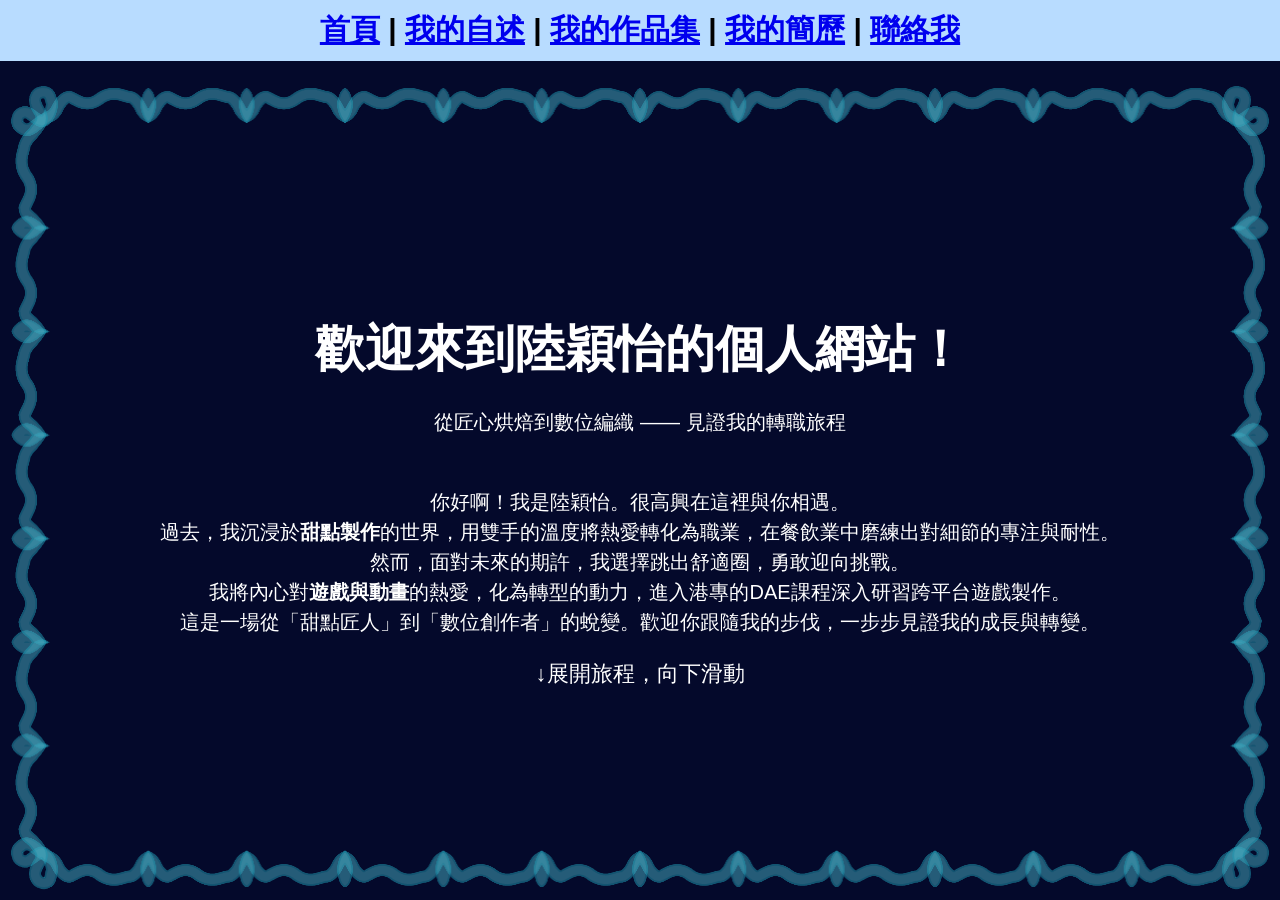
==== index.html @ 17438297 "Rename my_page.html to index.html" ====
<!DOCTYPE html>
<html>

<head>
    <link rel="stylesheet" href="my_page_css.css">
    <script src="my_page_js.js"></script>
    <meta charset="utf-8">
    <meta name="viewport" content="width=device-width, initial-scale=1">
    <title>陸穎怡的個人網站</title>
</head>

<body>
    <nav>
        <a href="#slide1">首頁</a> |
        <a href="#slide2">我的自述</a> |
        <a href="#slide5">我的作品集</a> |
        <a href="#slide7">我的簡歷</a> |
        <a href="#slide9">聯絡我</a>
    </nav>
    <section class="slide" id="slide1" data-bullet-folder="all" data-bullet-count="14">

        <div class="info-container">
            <h1>歡迎來到陸穎怡的個人網站！</h1>
            <p class="subtitle">從匠心烘焙到數位編織 —— 見證我的轉職旅程</p>
            <div class="intro-text">
                <p>
                    <br>你好啊！我是陸穎怡。很高興在這裡與你相遇。
                    <br>過去，我沉浸於<strong>甜點製作</strong>的世界，用雙手的溫度將熱愛轉化為職業，在餐飲業中磨練出對細節的專注與耐性。
                    <br>然而，面對未來的期許，我選擇跳出舒適圈，勇敢迎向挑戰。
                    <br>我將內心對<strong>遊戲與動畫</strong>的熱愛，化為轉型的動力，進入港專的DAE課程深入研習跨平台遊戲製作。
                    <br>這是一場從「甜點匠人」到「數位創作者」的蛻變。歡迎你跟隨我的步伐，一步步見證我的成長與轉變。
                </p>
            </div>
        </div>
        <div class="info-container">
            <span>↓</span>展開旅程，向下滑動
        </div>
    </section>

    <section class="slide" id="slide2" data-bullet-folder="sweet" data-bullet-count="8">
        <h1>邁向甜品師之路</h1>
        <div class="info-text">
            <p>
                <br>我從小就熱愛甜點，中學時開始在家嘗試製作各種蛋糕。
                <br>這份熱愛最終引領我走上了甜品師的職業道路。
                <br>在中學時期，我修讀了高中應用學習課程中的「西式食品製作（包餅分流）」，掌握了基礎技巧，並考取了香港衛生督導員證書。
                <br>後來我先經歷了一段時間的兼職（炒散），隨後在住家附近找到一份飲品店的正職。
                <br>直到2024年8月，我正式入職 A1-Bakery 擔任蛋糕製作員。
            </p>
        </div>
    </section>

    <section class="slide" id="slide3" data-bullet-folder="101010" data-bullet-count="6">
        <h1>轉型遊戲製作</h1>
        <div class="info-text">
            <p>
                <br>雖然我對甜點充滿熱情，但隨着時間推移，我開始感受到職業瓶頸，並對未來發展感到擔憂。
                <br>與此同時，我也一直熱愛遊戲，在遊玩過程中，漸漸萌生了親手構建心中理想世界的想法。
                <br>於是，我開始自學 3D 建模與 C++ 程式語言。正當此時，我看到了 DAE 的廣告，重新燃起了求學的念頭。
                <br>在家人支持下，我辭去正職，入讀香港專業進修學校（港專）的應用教育文憑——［跨平台遊戲及動畫製作］課程。
                <br>在學期間，我和夥伴們共同完成了幾部小作品，這帶給我極大的成就感。
            </p>
        </div>
    </section>

    <section class="slide" id="slide4" data-bullet-folder="all" data-bullet-count="14">
        <h1>展望未來</h1>
        <div class="info-text">
            <p>
                未來兩年，我將會繼續在港專的「電腦學高級文憑（流動應用程式及遊戲開發）」課程汲取更多專業知識並累積開發經驗。
                <br>畢業後，我希望能順利加入遊戲開發的大家庭，貢獻所長。
                <br>更新於 2026 年 09 月 07 日
            </p>
        </div>
    </section>

    <section class="slide" id="slide5" data-bullet-folder="sweet" data-bullet-count="8">
        <h1>作品</h1>
        <h2>學甜品時的作品</h2>
        <div class="scroll-container">
            <div class="scroll-wrapper" id="SweetScrollWrapper">
                <img src="phto/sweet/sp (1).jpg">
                <img src="phto/sweet/sp (2).jpg">
                <img src="phto/sweet/sp (3).jpg">
                <img src="phto/sweet/sp (4).jpg">
                <img src="phto/sweet/sp (5).jpg">
                <img src="phto/sweet/sp (6).jpg">
                <img src="phto/sweet/sp (7).jpg">
                <img src="phto/sweet/sp (8).jpg">
                <img src="phto/sweet/sp (9).jpg">
                <img src="phto/sweet/sp (10).jpg">
                <img src="phto/sweet/sp (11).jpg">
                <img src="phto/sweet/sp (12).jpg">
                <img src="phto/sweet/sp (13).jpg">
                <img src="phto/sweet/sp (14).jpg">
                <img src="phto/sweet/sp (15).jpg">
                <img src="phto/sweet/sp (16).jpg">
                <img src="phto/sweet/sp (17).jpg">
                <img src="phto/sweet/sp (18).jpg">
                <img src="phto/sweet/sp (19).jpg">
                <img src="phto/sweet/sp (20).jpg">
                <img src="phto/sweet/sp (21).jpg">
                <img src="phto/sweet/sp (22).jpg">
            </div>
        </div>
    </section>

    <section class="slide" id="slide6" data-bullet-folder="101010" data-bullet-count="6">
        <h1>作品</h1>
        <h2>學遊戲製作時的作品</h2>
        <div class="scroll-container">

            <div class="scroll-wrapper" id="GameScrollWrapper">
                <img src="phto/game/PDAPP.png" data-video="woc0VkTFDtg" data-title="Java程式 企鵝紀錄系統" data-desc="這是一個簡單的企鵝紀錄系統，使用者可以輸入企鵝的資料，並將其儲存到檔案中，
                歡迎在 https://github.com/lukwingyi1998annie/Penguin-Record-System/releases/tag/v1.0 下載。">

                <img src="phto/game/JAVAGAME.png" data-video="ZJWfz5xiTCQ" data-title="JAVA遊戲 《異動迷圈》" data-desc="這是一個簡單的文字遊戲，圖片是小畫家隨便畫的，內容是就題目製作的簡單劇本。
                歡迎在 https://annieliku1998.itch.io/anomalous-menagerie 下載遊玩。">

                <img src="phto/game/3DMO1.jpeg" data-title="3D模型 - 傳送門" data-desc="這是在DAE時和另外三位同學
                (Choi Tsz Wai ， Law Ka Man ， Liao Shu juan)
                合作製作的3D模型。
                我主要負責傳送門的金屬底座;
                Choi Tsz Wai 負責機械人;
                Law Ka Man 負責傳送門的主體;
                Liao Shu juan 負責石頭的底座、樓梯和裝飾燈。">
                <img src="phto/game/3DMO2.jpeg" data-title="3D模型 - 傳送門" data-desc="這是在DAE時和另外三位同學
                (Choi Tsz Wai ， Law Ka Man ， Liao Shu juan)
                合作製作的3D模型。
                我主要負責傳送門的金屬底座;
                Choi Tsz Wai 負責機械人;
                Law Ka Man 負責傳送門的主體;
                Liao Shu juan 負責石頭的底座、樓梯和裝飾燈。">
                <img src="phto/game/3DMO3.jpeg" data-title="3D模型 - 傳送門" data-desc="這是在DAE時和另外三位同學
                (Choi Tsz Wai ， Law Ka Man ， Liao Shu juan)
                合作製作的3D模型。
                我主要負責傳送門的金屬底座;
                Choi Tsz Wai 負責機械人;
                Law Ka Man 負責傳送門的主體;
                Liao Shu juan 負責石頭的底座、樓梯和裝飾燈。">

                <img src="phto/game/3DAM.png" data-video="zsPUUjr8ns0" data-title="3D動畫《魔法師的日常》" data-desc="這是在DAE時和另外三位同學
                (Choi Tsz Wai ， Law Ka Man ， Liao Shu juan)
                合作製作的3D動畫。">

                <img src="phto/game/3DMAP.png" data-video="4RKZXk_z8Vk" data-title="3D可操控場景《冰雪盆地》" data-desc="這是在DAE時和另外兩位同學
                (Law Ka Man ， Liao Shu juan)
                合作製作的3D場景。歡迎在 https://annieliku1998.itch.io/snowly-basin 下載欣賞。">

                <img src="phto/game/2DPG.jpg" data-video="JlvdFFjIU-Y" data-title="2D文字探索遊戲《步履之間》" data-desc="這是在DAE時和另外三位同學
                (Choi Tsz Wai ， Law Ka Man ， Liao Shu juan)
                合作製作的2D遊戲，有興趣可以在 https://annieliku1998.itch.io/between-footsteps 下載遊玩。">

                <img src="phto/game/3DGM.jpg" data-video="Dos269MNujw" data-title="3D探索遊戲《滿分家長》" data-desc="這是在DAE時和另外三位同學
                (Choi Tsz Wai ， Law Ka Man ， Liao Shu juan)
                合作製作的3D遊戲，有興趣可以在 https://annieliku1998.itch.io/a-breeders 下載遊玩。">
            </div>
        </div>
    </section>

    <section class="slide" id="slide7" data-bullet-folder="all" data-bullet-count="14">
        <h1>我的基本資料</h1>
        <div class="info-container">
            <div class="info-item"><strong>姓名：</strong>陸穎怡</div>
            <div class="info-item"><br><strong>出生日期：</strong>1998/12/19</div>
            <div class="info-item"><br><strong>最高學歷：</strong>中六畢業(樂善堂梁銶琚書院)</div>
            <div class="info-item"><br><strong>現在就讀學校：</strong>香港專業進修學校</div>
            <div class="info-item"><br><strong>專業：</strong>電腦學高級文憑（流動應用程式及遊戲開發）</div>
        </div>
    </section>

    <section class="slide" id="slide8" data-bullet-folder="all" data-bullet-count="14">
        <h1>我的證書與專業資格</h1>
        <div class="info-container">
            <div class="info-item"><strong>藝術體操一級證書</strong></div>
            <div class="info-item"><strong>急救證書(2029到期)</strong></div>
            <div class="info-item"><strong>香港中學文憑考試證書</strong>
                (中:2; 英:1: 數:3: 通識:3: 旅待:2: apl:合格)
            </div>
            <div class="info-item"><strong>西式食品製作(高中應用學習)證書</strong></div>
            <div class="info-item"><strong>衛生督導員證書</strong></div>
            <div class="info-item"><strong>手工藝導師證書</strong></div>
            <div class="info-item"><strong>調香師工作坊修業證書</strong></div>
            <div class="info-item"><strong>QASRS保安員培訓證書</strong></div>
            <div class="info-item"><strong>應用教育文憑[跨平台遊戲及動畫製作]</strong></div>
        </div>
    </section>

    <section class="slide" id="slide9" data-bullet-folder="all" data-bullet-count="14">
        <h1>聯絡我</h1>
        <div class="info-text">
            <P>
                <br> Email : lukwingyi1998@gmail.com
                <br>Facebook : https://www.facebook.com/share/19SQTYdo7t/
                <br>Instagram : https://www.instagram.com/lukwingyi_annie/
                <br>WhatsApp : +852 67907765
            </P>
        </div>
    </section>

    <div id="imageLightbox" class="lightbox">
        <span class="lightbox-close">&times;</span>

        <button class="lightbox-nav prev-btn">&#10094;</button>

        <div class="lightbox-container">
            <div class="lightbox-image-box">
                <img class="lightbox-content" id="lightboxImg">
            </div>

            <div class="lightbox-text-box" id="lightboxTextBox">
                <h3 id="lightboxTitle"></h3>
                <p id="lightboxDesc"></p>
            </div>
        </div>

        <button class="lightbox-nav next-btn">&#10095;</button>
    </div>


</body>

</html>
---- my_page_css.css ----
body,
html {
    margin: 0;
    padding: 0;
    height: 100%;
    width: 100%;
    overflow: hidden;
    font-family: Arial, Helvetica, sans-serif;
    scroll-behavior: smooth;
}

.slide {
    position: relative;
    background-color: rgb(4, 9, 43);
    width: 100%;
    height: 100%;
    display: none;
    flex-direction: column;
    justify-content: center;
    align-items: center;
    text-align: center;
    padding-top: 60px;
    box-sizing: border-box;
    overflow: hidden;
}

.info-container {
    color: rgb(255, 255, 255);
    font-size: 22px;
    line-height: 1.5;
    text-align: left;
    display: inline-block;
}

.info-item {
    color: rgb(255, 255, 255);
    font-size: 22px;
    line-height: 1.2;
    margin-bottom: 8px;
}

#slide1 {
    background-color: rgb(4, 9, 43);
}

#slide2 {
    background-color: rgb(4, 9, 43);
}

#slide3 {
    background-color: rgb(4, 9, 43);
}

#slide4 {
    background-color: rgb(4, 9, 43);
}

#slide5 {
    background-color: rgb(4, 9, 43);
}

#slide6 {
    background-color: rgb(4, 9, 43);
}

#slide7 {
    background-color: rgb(4, 9, 43);
}

#slide8 {
    background-color: rgb(4, 9, 43);
}

#slide9 {
    background-color: rgb(4, 9, 43);
}

nav {
    background-color: rgb(184, 220, 255);
    position: fixed;
    top: 0;
    text-align: center;
    font-size: 30px;
    font-weight: bold;
    padding: 10px;
    width: 100%;
    box-sizing: border-box;
    z-index: 999;
}

div.container {
    position: absolute;
    bottom: 0;
    color: rgb(255, 255, 255);
    font-size: 20px;
    left: 50%;
    transform: translateX(-50%);
}

h1 {
    color: rgb(255, 255, 255);
    text-align: center;
    font-size: 50px;
    margin-bottom: 10px;
}

h2 {
    color: rgb(255, 255, 255);
    text-align: center;
    font-size: 30px;
    margin-bottom: 5px;
}

p {
    color: rgb(255, 255, 255);
    text-align: center;
    font-size: 20px;
}

.active {
    display: flex;
}

.scroll-container {
    width: 100%;
    overflow: hidden;
    padding: 10px 0;
}

.scroll-wrapper {
    display: flex;
    width: max-content;
    animation: scrollLinear 50s linear infinite;
}

.scroll-wrapper:hover {
    animation-play-state: paused;
}

.scroll-wrapper img {
    height: 40vh;
    width: auto;
    object-fit: contain;
    margin-right: 20px;
    border-radius: 8px;
}

@keyframes scrollLinear {
    0% {
        transform: translateX(0);
    }

    100% {
        transform: translateX(-50%);
    }
}

.lightbox {
    display: none;
    position: fixed;
    z-index: 10000;
    left: 0;
    top: 0;
    width: 100%;
    height: 100%;
    background-color: rgba(0, 0, 0, 0.85);
    justify-content: center;
    align-items: center;
}

.lightbox-content {
    max-width: 85%;
    max-height: 85%;
    object-fit: contain;
    border-radius: 4px;
    box-shadow: 0 0 20px rgba(0, 0, 0, 0.5);
}

.lightbox-close {
    position: absolute;
    top: 20px;
    right: 35px;
    color: #fff;
    font-size: 60px;
    font-weight: bold;
    cursor: pointer;
    transition: 0.3s;
    user-select: none;
}

.lightbox-close:hover {
    color: #bbb;
}

.scroll-wrapper img {
    cursor: pointer;
}

.lightbox-nav {
    position: absolute;
    top: 50%;
    transform: translateY(-50%);
    background: rgba(0, 0, 0, 0.4);
    color: white;
    font-size: 35px;
    border: none;
    padding: 15px 20px;
    cursor: pointer;
    border-radius: 50%;
    transition: 0.3s;
    user-select: none;
    z-index: 10002;
}

.lightbox-nav:hover {
    background: rgba(0, 0, 0, 0.8);
    color: #fff;
}

.prev-btn {
    left: 40px;
}

.next-btn {
    right: 40px;
}

@media (max-width: 768px) {
    .lightbox-nav {
        font-size: 24px;
        padding: 10px 14px;
    }

    .prev-btn {
        left: 10px;
    }

    .next-btn {
        right: 10px;
    }
}

.lightbox-container {
    display: flex;
    flex-direction: row;
    width: 80%;
    max-width: 1100px;
    height: 80vh;
    background-color: #1a1a1a;
    border-radius: 12px;
    overflow: hidden;
    box-shadow: 0 0 30px rgba(0, 0, 0, 0.7);
}

.lightbox-image-box {
    flex: 2;
    display: flex;
    justify-content: center;
    align-items: center;
    background-color: #000;
    padding: 20px;
}

.lightbox-content {
    max-width: 100%;
    max-height: 100%;
    object-fit: contain;
}

.lightbox-text-box {
    flex: 1;
    background-color: #1c1c1e;
    padding: 40px 30px;
    display: flex;
    flex-direction: column;
    justify-content: flex-start;
    border-left: 1px solid #2c2c2e;
    box-sizing: border-box;
    overflow-y: auto;
}

#lightboxTitle {
    color: #ffffff !important;
    font-size: 24px !important;
    margin: 0 0 15px 0 !important;
    text-align: left !important;
}

#lightboxDesc {
    color: #aeaeb2 !important;
    font-size: 16px !important;
    line-height: 1.6 !important;
    text-align: left !important;
    margin: 0 !important;
}

@media (max-width: 768px) {
    .lightbox-container {
        flex-direction: column;
        height: 85vh;
        width: 90%;
    }

    .lightbox-image-box {
        flex: 1.2;
    }

    .lightbox-text-box {
        flex: 1;
        padding: 20px;
        border-left: none;
        border-top: 1px solid #2c2c2e;
    }

    .prev-btn {
        left: 10px;
    }

    .next-btn {
        right: 10px;
    }
}

.danmaku-container {
    position: fixed;
    top: 0;
    left: 0;
    width: 100vw;
    height: 100vh;
    pointer-events: none;
    z-index: 9999;
    overflow: hidden;
}

.danmaku-item {
    position: absolute;
    white-space: nowrap;
    opacity: 0;
}

.danmaku-item.go-up {
    animation: flyUp 3s linear forwards;
}

@keyframes flyUp {
    0% {
        transform: translateY(0);
        opacity: 0;
    }

    10% {
        opacity: 0.8;
    }

    70% {
        opacity: 0.8;
    }

    100% {
        transform: translateY(-100vh);
        opacity: 0;
    }
}

.danmaku-item.go-down {
    animation: flyDown 3s linear forwards;
}

@keyframes flyDown {
    0% {
        transform: translateY(0);
        opacity: 0;
    }

    10% {
        opacity: 0.8;
    }

    70% {
        opacity: 0.8;
    }

    100% {
        transform: translateY(100vh);
        opacity: 0;
    }
}

.danmaku-border {
    position: absolute;
    opacity: 0;
    z-index: 10000;
}

.slide::after {
  content: "";
  position: absolute;
  top: 85px;
  bottom: 10px;
  left: 10px;
  right: 10px; 
  z-index: 9999;
  pointer-events: none;
  border: 40px solid transparent;
  border-image-source: url('/phto/frame/9_Block.png');
  border-image-slice: 135;
  border-image-repeat: round;
}
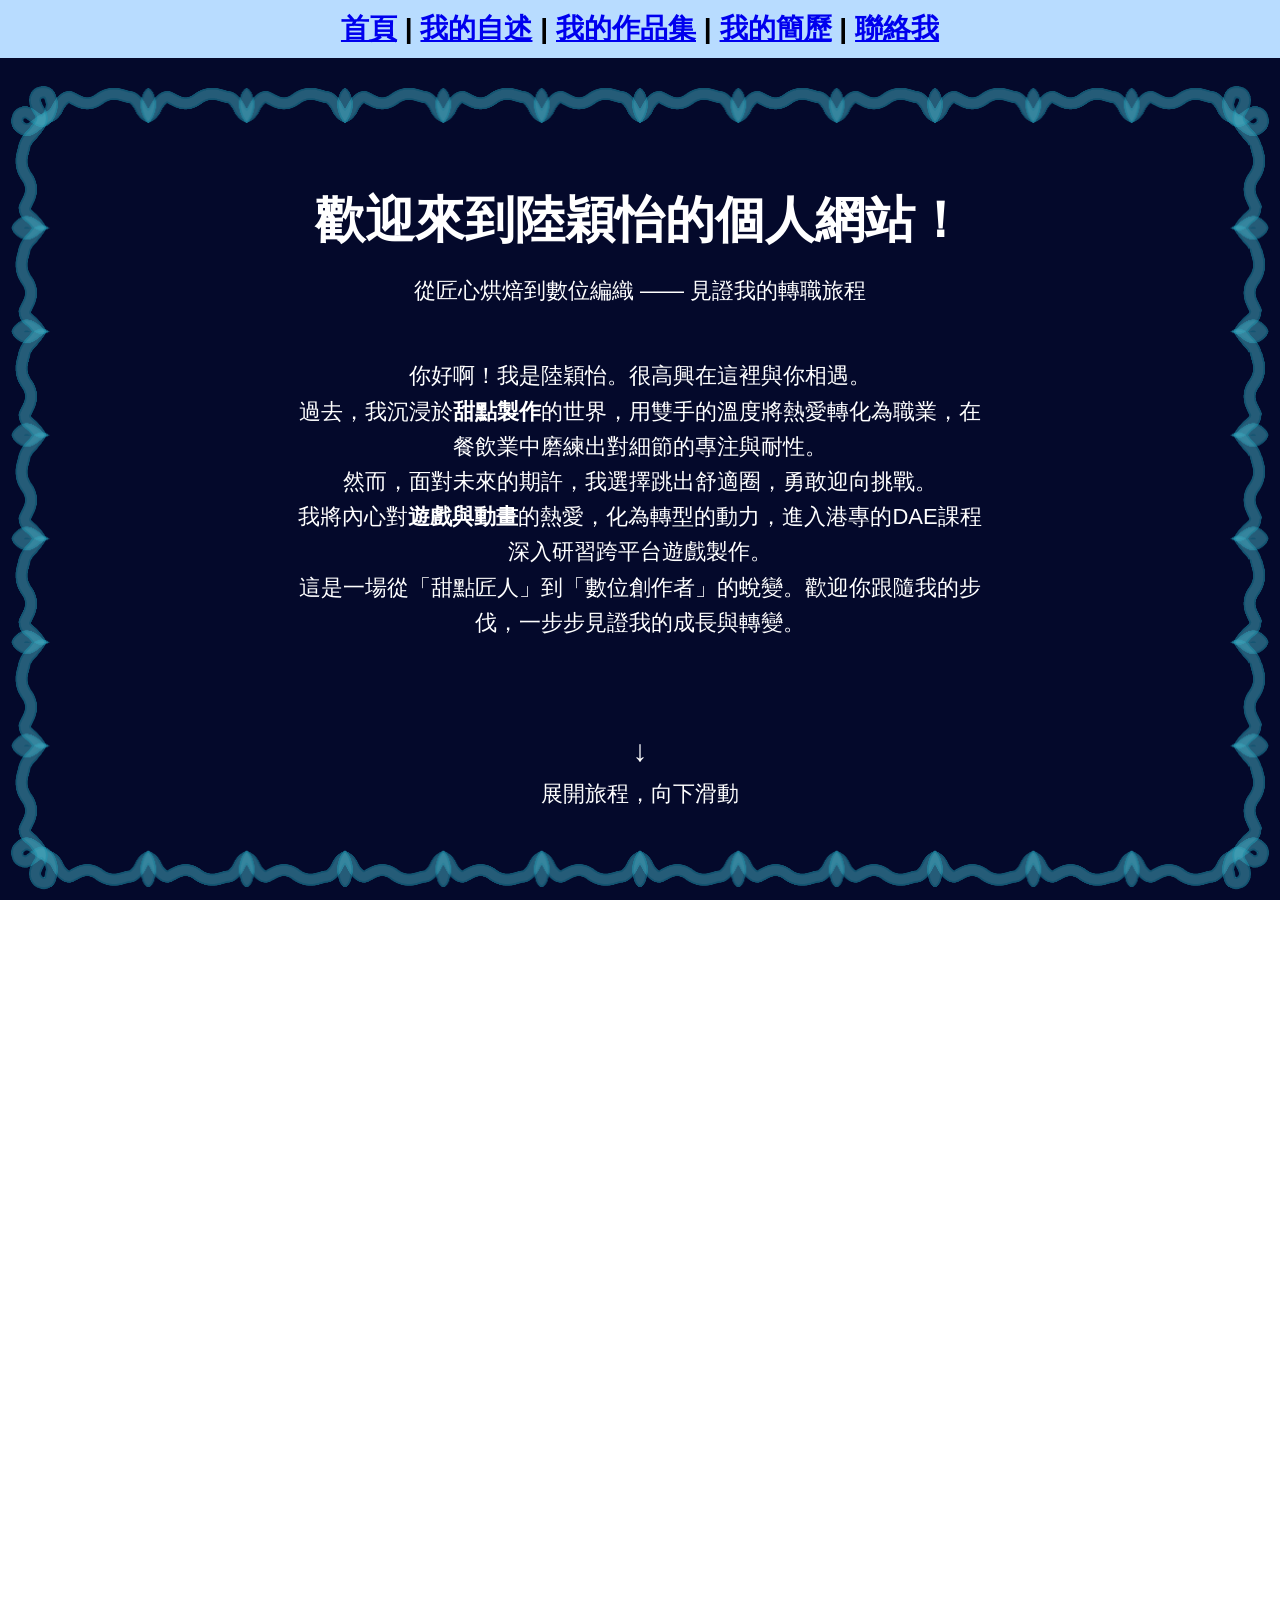
==== commit 27353fed: "Update index.html" ====
--- a/index.html
+++ b/index.html
@@ -32,7 +32,7 @@
                 </p>
             </div>
         </div>
-        <div class="info-container">
+        <div class="scroll-down-hint">
             <span>↓</span>展開旅程，向下滑動
         </div>
     </section>
--- a/my_page_css.css
+++ b/my_page_css.css
@@ -13,30 +13,63 @@
     position: relative;
     background-color: rgb(4, 9, 43);
     width: 100%;
-    height: 100%;
-    display: none;
+    height: auto !important;
+    min-height: 100vh; 
+    display: flex;
     flex-direction: column;
-    justify-content: center;
-    align-items: center;
+    justify-content: flex-start !important; 
+    align-items: center !important;
     text-align: center;
-    padding-top: 60px;
-    box-sizing: border-box;
-    overflow: hidden;
+    padding: 140px 0 80px 0 !important;
+    box-sizing: border-box;
+    overflow-x: hidden;
+    overflow-y: auto;
 }
 
 .info-container {
     color: rgb(255, 255, 255);
     font-size: 22px;
     line-height: 1.5;
-    text-align: left;
-    display: inline-block;
+    display: block !important;
+    width: 85% !important;
+    max-width: 900px !important;          
+    box-sizing: border-box;
+    margin: auto auto !important; 
+    text-align: left !important; 
 }
 
 .info-item {
     color: rgb(255, 255, 255);
-    font-size: 22px;
-    line-height: 1.2;
-    margin-bottom: 8px;
+    font-size: clamp(16px, 1.5vw + 10px, 24px) !important; 
+    line-height: 1.6 !important;
+    margin-bottom: 12px !important;
+    width: 100%;
+    box-sizing: border-box;
+    padding-left: 15px !important;
+    padding-right: 15px !important;
+}
+
+.scroll-down-hint {
+    color: rgb(255, 255, 255) !important;
+    font-size: clamp(16px, 1.2vw + 12px, 22px) !important;
+    line-height: 1.5 !important;
+    display: flex !important;
+    flex-direction: column !important;
+    align-items: center !important; 
+    justify-content: center !important;
+    text-align: center !important;
+    width: 100% !important;
+    max-width: 100% !important;
+    box-sizing: border-box !important;
+    margin-top: 30px !important;
+    margin-bottom: 10px !important;
+}
+
+.scroll-down-hint span {
+    display: block !important;
+    text-align: center !important;
+    font-size: clamp(22px, 2vw + 14px, 30px) !important;
+    margin-bottom: 4px !important;
 }
 
 #slide1 {
@@ -80,7 +113,7 @@
     position: fixed;
     top: 0;
     text-align: center;
-    font-size: 30px;
+    font-size: 2.2vw;
     font-weight: bold;
     padding: 10px;
     width: 100%;
@@ -100,21 +133,40 @@
 h1 {
     color: rgb(255, 255, 255);
     text-align: center;
-    font-size: 50px;
-    margin-bottom: 10px;
+    font-size: clamp(26px, 4vw + 12px, 50px) !important;
+    margin-top: 0;
+    margin-bottom: 15px !important;
+    width: 100%;
+    max-width: 80% !important;
+    margin-left: auto !important;
+    margin-right: auto !important;
 }
 
 h2 {
     color: rgb(255, 255, 255);
     text-align: center;
-    font-size: 30px;
-    margin-bottom: 5px;
+    font-size: clamp(20px, 2.5vw + 10px, 34px) !important;
+    margin-top: 0;
+    margin-bottom: 20px !important;
+     width: 100%;
+    max-width: 80% !important;
+    margin-left: auto !important;
+    margin-right: auto !important;
 }
 
 p {
     color: rgb(255, 255, 255);
     text-align: center;
-    font-size: 20px;
+    font-size: clamp(16px, 1.2vw + 12px, 22px) !important;
+    line-height: 1.6 !important;
+    margin-top: 0;
+    margin-bottom: 15px !important;
+    width: 100%;
+    box-sizing: border-box;
+    padding-left: 12% !important;
+    padding-right: 12% !important;
+    margin-left: auto !important;
+    margin-right: auto !important;
 }
 
 .active {
@@ -405,4 +457,4 @@
   border-image-source: url('/phto/frame/9_Block.png');
   border-image-slice: 135;
   border-image-repeat: round;
-}+}
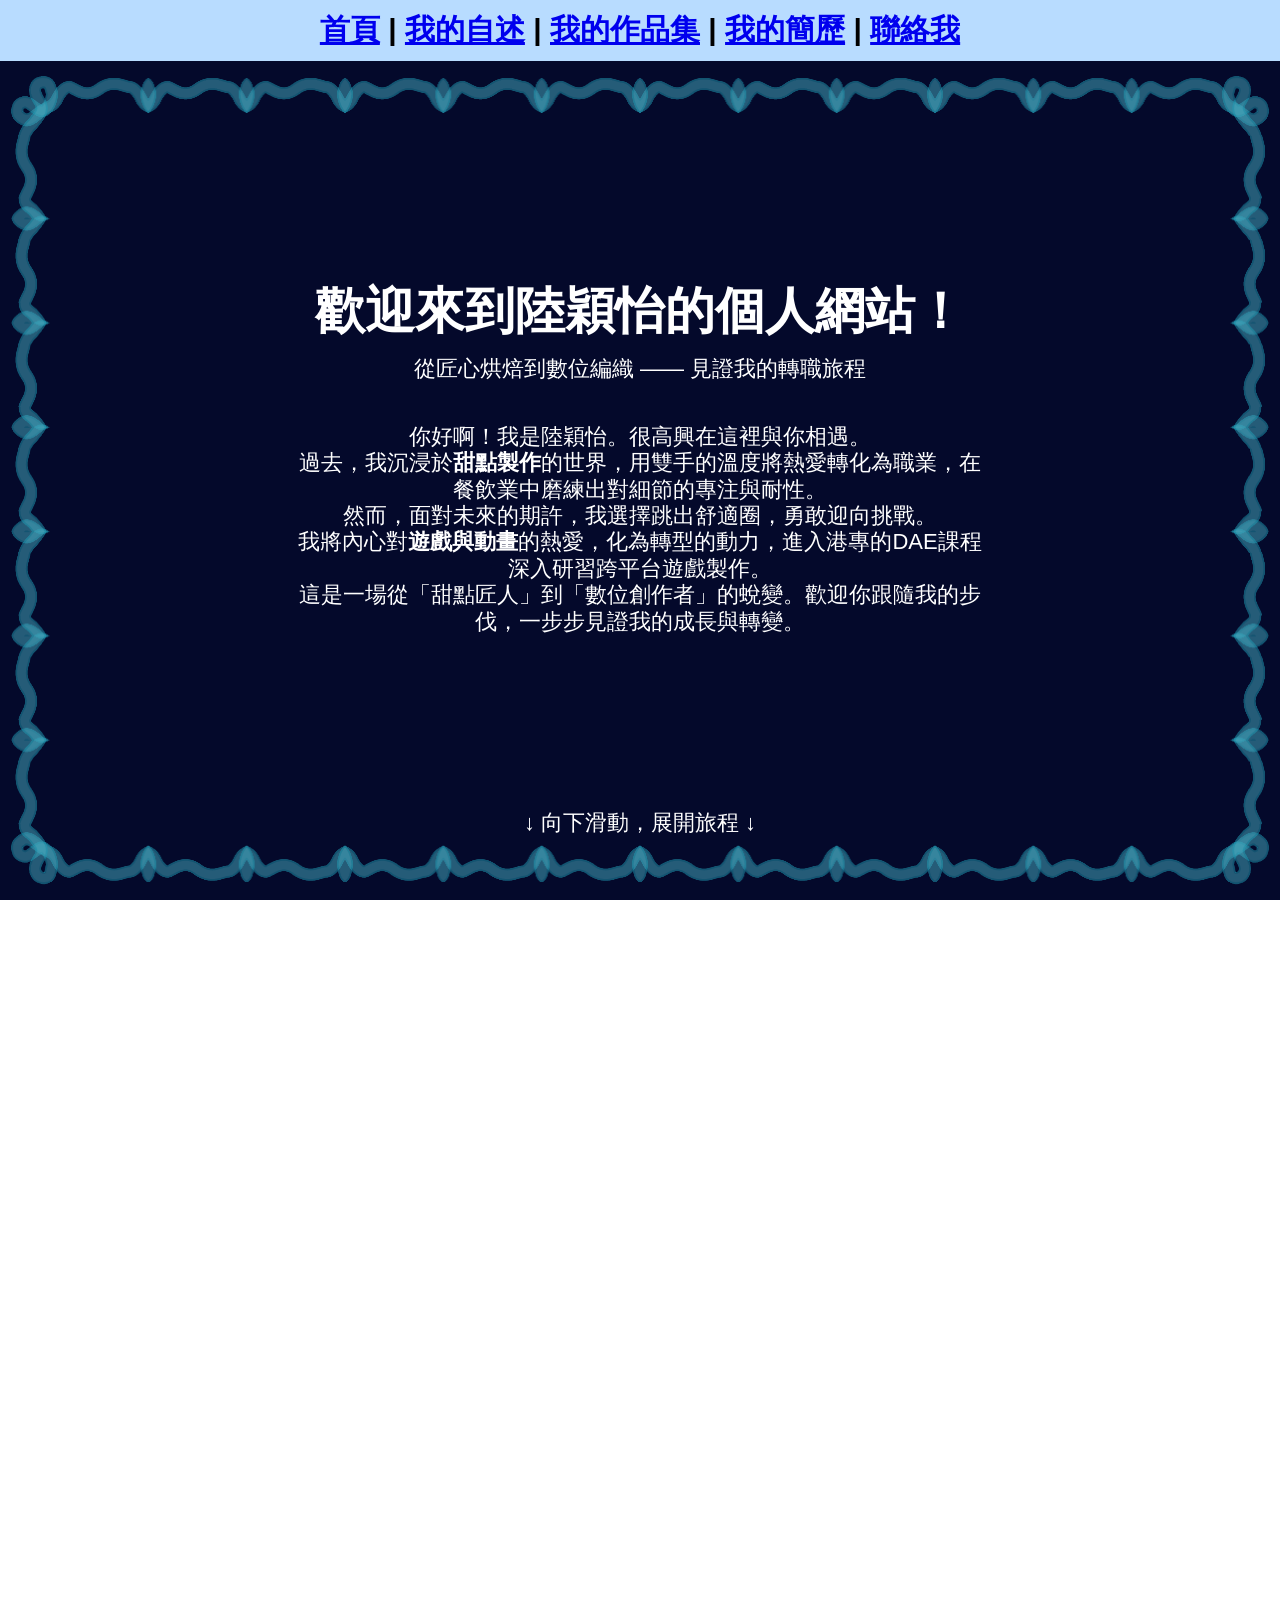
==== commit 0a96aef4: "Update index.html" ====
--- a/index.html
+++ b/index.html
@@ -33,7 +33,7 @@
             </div>
         </div>
         <div class="scroll-down-hint">
-            <span>↓</span>展開旅程，向下滑動
+            ↓ 向下滑動，展開旅程 ↓
         </div>
     </section>
 
@@ -188,14 +188,12 @@
 
     <section class="slide" id="slide9" data-bullet-folder="all" data-bullet-count="14">
         <h1>聯絡我</h1>
-        <div class="info-text">
-            <P>
-                <br> Email : lukwingyi1998@gmail.com
-                <br>Facebook : https://www.facebook.com/share/19SQTYdo7t/
-                <br>Instagram : https://www.instagram.com/lukwingyi_annie/
-                <br>WhatsApp : +852 67907765
-            </P>
-        </div>
+        <div class= "info-container">
+            <div class="info-item"><strong>Email : lukwingyi1998@gmail.com</strong></div>
+                <div class="info-item"><strong>Facebook : https://www.facebook.com/share/19SQTYdo7t/</strong></div>
+                <div class="info-item"><strong>Instagram : https://www.instagram.com/lukwingyi_annie/</strong></div>
+                <div class="info-item"><strong>WhatsApp : +852 67907765</strong></div>
+            </div>
     </section>
 
     <div id="imageLightbox" class="lightbox">
--- a/my_page_css.css
+++ b/my_page_css.css
@@ -20,7 +20,7 @@
     justify-content: flex-start !important; 
     align-items: center !important;
     text-align: center;
-    padding: 140px 0 80px 0 !important;
+    padding: 130px 0 60px 0 !important;
     box-sizing: border-box;
     overflow-x: hidden;
     overflow-y: auto;
@@ -29,47 +29,40 @@
 .info-container {
     color: rgb(255, 255, 255);
     font-size: 22px;
-    line-height: 1.5;
+    line-height: 1.2;
     display: block !important;
     width: 85% !important;
     max-width: 900px !important;          
     box-sizing: border-box;
-    margin: auto auto !important; 
-    text-align: left !important; 
+    margin: auto auto !important;
+    text-align: left !important;
 }
 
 .info-item {
     color: rgb(255, 255, 255);
-    font-size: clamp(16px, 1.5vw + 10px, 24px) !important; 
-    line-height: 1.6 !important;
+    font-size: clamp(16px, 1.5vw + 10px, 22px) !important;
+    line-height: 1.1 !important;
     margin-bottom: 12px !important;
     width: 100%;
     box-sizing: border-box;
     padding-left: 15px !important;
     padding-right: 15px !important;
 }
-
-.scroll-down-hint {
-    color: rgb(255, 255, 255) !important;
-    font-size: clamp(16px, 1.2vw + 12px, 22px) !important;
-    line-height: 1.5 !important;
-    display: flex !important;
-    flex-direction: column !important;
-    align-items: center !important; 
-    justify-content: center !important;
-    text-align: center !important;
-    width: 100% !important;
-    max-width: 100% !important;
-    box-sizing: border-box !important;
-    margin-top: 30px !important;
-    margin-bottom: 10px !important;
-}
-
-.scroll-down-hint span {
-    display: block !important;
-    text-align: center !important;
-    font-size: clamp(22px, 2vw + 14px, 30px) !important;
-    margin-bottom: 4px !important;
+
+.scroll-down-hint {
+    color: rgb(255, 255, 255) !important;
+    font-size: clamp(16px, 1.2vw + 12px, 22px) !important;
+    line-height: 1.5 !important;
+    display: flex !important;
+    flex-direction: column !important;
+    align-items: center !important; 
+    justify-content: center !important;
+    text-align: center !important;
+    width: 100% !important;
+    max-width: 100% !important;
+    box-sizing: border-box !important;
+    margin-top: 5px !important;
+    margin-bottom: 1px !important;
 }
 
 #slide1 {
@@ -113,12 +106,12 @@
     position: fixed;
     top: 0;
     text-align: center;
-    font-size: 2.2vw;
+    font-size: 30px;
     font-weight: bold;
     padding: 10px;
     width: 100%;
     box-sizing: border-box;
-    z-index: 999;
+    z-index: 9999;
 }
 
 div.container {
@@ -145,10 +138,10 @@
 h2 {
     color: rgb(255, 255, 255);
     text-align: center;
-    font-size: clamp(20px, 2.5vw + 10px, 34px) !important;
+    font-size: clamp(22px, 2.5vw + 10px, 34px) !important;
     margin-top: 0;
     margin-bottom: 20px !important;
-     width: 100%;
+    width: 100%;
     max-width: 80% !important;
     margin-left: auto !important;
     margin-right: auto !important;
@@ -158,7 +151,7 @@
     color: rgb(255, 255, 255);
     text-align: center;
     font-size: clamp(16px, 1.2vw + 12px, 22px) !important;
-    line-height: 1.6 !important;
+    line-height: 1.2 !important;
     margin-top: 0;
     margin-bottom: 15px !important;
     width: 100%;
@@ -447,11 +440,11 @@
 .slide::after {
   content: "";
   position: absolute;
-  top: 85px;
-  bottom: 10px;
+  top: 75px;
+  bottom: 15px;
   left: 10px;
   right: 10px; 
-  z-index: 9999;
+  z-index: 9998;
   pointer-events: none;
   border: 40px solid transparent;
   border-image-source: url('/phto/frame/9_Block.png');
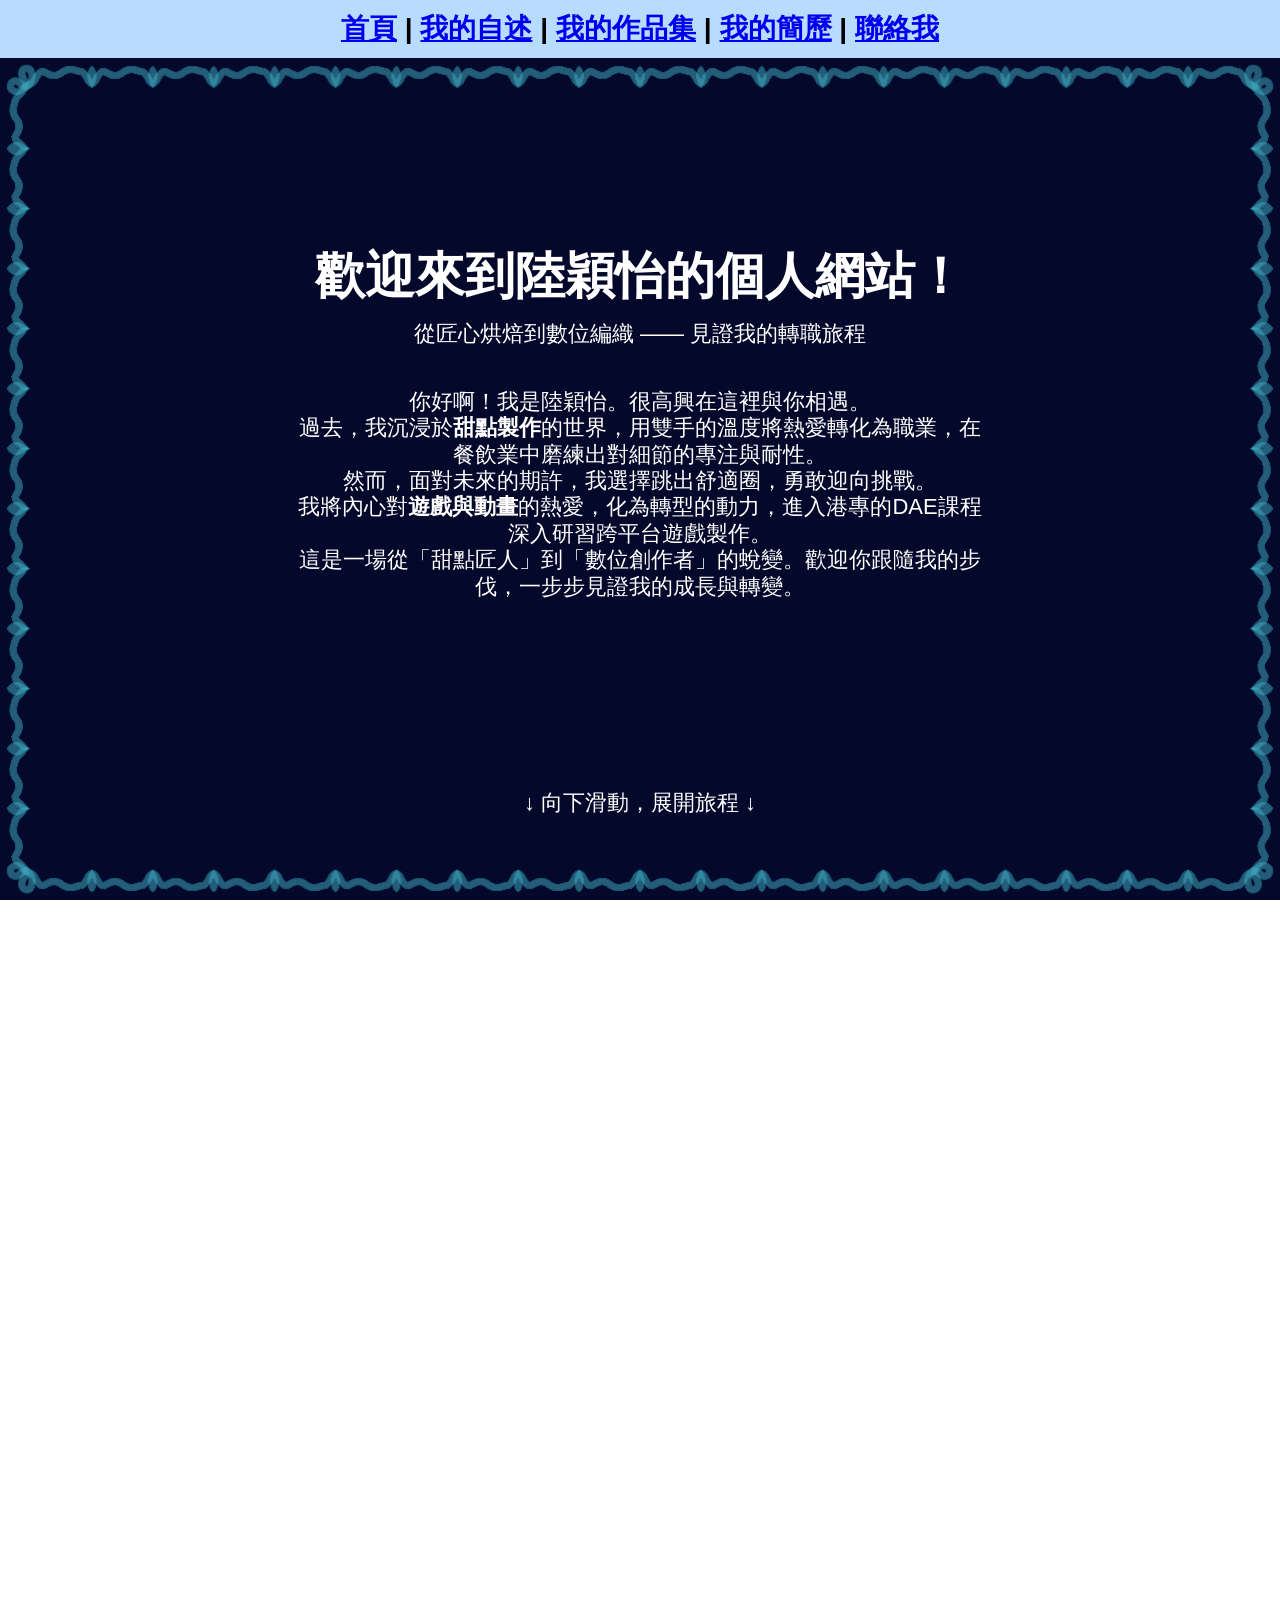
==== commit 82bc8e7d: "Update index.html" ====
--- a/index.html
+++ b/index.html
@@ -159,8 +159,8 @@
     </section>
 
     <section class="slide" id="slide7" data-bullet-folder="all" data-bullet-count="14">
-        <h1>我的基本資料</h1>
-        <div class="info-container">
+        <div class="info-container">
+            <h1>我的基本資料</h1>
             <div class="info-item"><strong>姓名：</strong>陸穎怡</div>
             <div class="info-item"><br><strong>出生日期：</strong>1998/12/19</div>
             <div class="info-item"><br><strong>最高學歷：</strong>中六畢業(樂善堂梁銶琚書院)</div>
@@ -170,8 +170,8 @@
     </section>
 
     <section class="slide" id="slide8" data-bullet-folder="all" data-bullet-count="14">
-        <h1>我的證書與專業資格</h1>
-        <div class="info-container">
+        <div class="info-container">
+            <h1>我的證書與專業資格</h1>
             <div class="info-item"><strong>藝術體操一級證書</strong></div>
             <div class="info-item"><strong>急救證書(2029到期)</strong></div>
             <div class="info-item"><strong>香港中學文憑考試證書</strong>
@@ -187,13 +187,13 @@
     </section>
 
     <section class="slide" id="slide9" data-bullet-folder="all" data-bullet-count="14">
-        <h1>聯絡我</h1>
-        <div class= "info-container">
-            <div class="info-item"><strong>Email : lukwingyi1998@gmail.com</strong></div>
-                <div class="info-item"><strong>Facebook : https://www.facebook.com/share/19SQTYdo7t/</strong></div>
-                <div class="info-item"><strong>Instagram : https://www.instagram.com/lukwingyi_annie/</strong></div>
-                <div class="info-item"><strong>WhatsApp : +852 67907765</strong></div>
-            </div>
+        <div class="info-container">
+            <h1>聯絡我</h1>
+            <div class="info-item"><strong>Email :</strong> lukwingyi1998@gmail.com</div>
+            <div class="info-item"><strong>Facebook :</strong> https://www.facebook.com/share/19SQTYdo7t/</div>
+            <div class="info-item"><strong>Instagram :</strong> https://www.instagram.com/lukwingyi_annie/</div>
+            <div class="info-item"><strong>WhatsApp :</strong> +852 67907765</div>
+        </div>
     </section>
 
     <div id="imageLightbox" class="lightbox">
--- a/my_page_css.css
+++ b/my_page_css.css
@@ -1,29 +1,30 @@
-body,
 html {
+    width: 100%;
+    height: 100%;
+    overflow: hidden;
+}
+
+body {
     margin: 0;
     padding: 0;
-    height: 100%;
-    width: 100%;
-    overflow: hidden;
     font-family: Arial, Helvetica, sans-serif;
     scroll-behavior: smooth;
+    overflow-y: scroll;
+    box-sizing: border-box;
 }
 
 .slide {
     position: relative;
     background-color: rgb(4, 9, 43);
-    width: 100%;
-    height: auto !important;
-    min-height: 100vh; 
     display: flex;
     flex-direction: column;
-    justify-content: flex-start !important; 
+    justify-content: center !important;
     align-items: center !important;
     text-align: center;
-    padding: 130px 0 60px 0 !important;
     box-sizing: border-box;
     overflow-x: hidden;
     overflow-y: auto;
+    scroll-snap-stop: always;
 }
 
 .info-container {
@@ -106,7 +107,7 @@
     position: fixed;
     top: 0;
     text-align: center;
-    font-size: 30px;
+    font-size: 2.2vw;
     font-weight: bold;
     padding: 10px;
     width: 100%;
@@ -440,14 +441,74 @@
 .slide::after {
   content: "";
   position: absolute;
-  top: 75px;
-  bottom: 15px;
-  left: 10px;
-  right: 10px; 
+  top: 5vw;
+  bottom: 0.5vw;
+  left: 0.5vw;
+  right: 0.5vw; 
   z-index: 9998;
   pointer-events: none;
-  border: 40px solid transparent;
+  border: 2vw solid transparent;
   border-image-source: url('/phto/frame/9_Block.png');
   border-image-slice: 135;
   border-image-repeat: round;
 }
+
+@media screen and (orientation: portrait) {
+    body {
+        width: 100vh;
+        height: 100vw;transform: rotate(90deg) translate3d(0, -100vh, 0);
+        transform-origin: 0 0;
+        position: absolute;
+        top: 0;
+        left: 0;
+        scroll-snap-type: y mandatory;
+    }
+
+    .slide {
+        width: 100vh;
+        height: 100vw;
+        scroll-snap-align: start;
+        padding: 60px 20px !important;
+    }
+    
+    nav {
+        width: 100vh !important;
+    }
+    
+    .danmaku-container, #imageLightbox {
+        width: 100vh !important;
+        height: 100vw !important;
+    }
+}
+
+@media screen and (orientation: landscape) {
+    body {
+        width: 100vw;
+        height: 100vh;
+        scroll-snap-type: y mandatory;
+    }
+
+    .slide {
+        width: 100vw;
+        height: 100vh;
+        scroll-snap-align: start;
+        padding: 80px 40px !important;
+    }
+}
+
+body::-webkit-scrollbar,
+html::-webkit-scrollbar,
+.scroll-container::-webkit-scrollbar {
+    display: none !important;
+    width: 0 !important;
+    height: 0 !important;
+    background: transparent !important;
+}
+
+body, html, .scroll-container {
+    scrollbar-width: none !important;
+}
+
+body, html, .scroll-container {
+    -ms-overflow-style: none !important; 
+}
